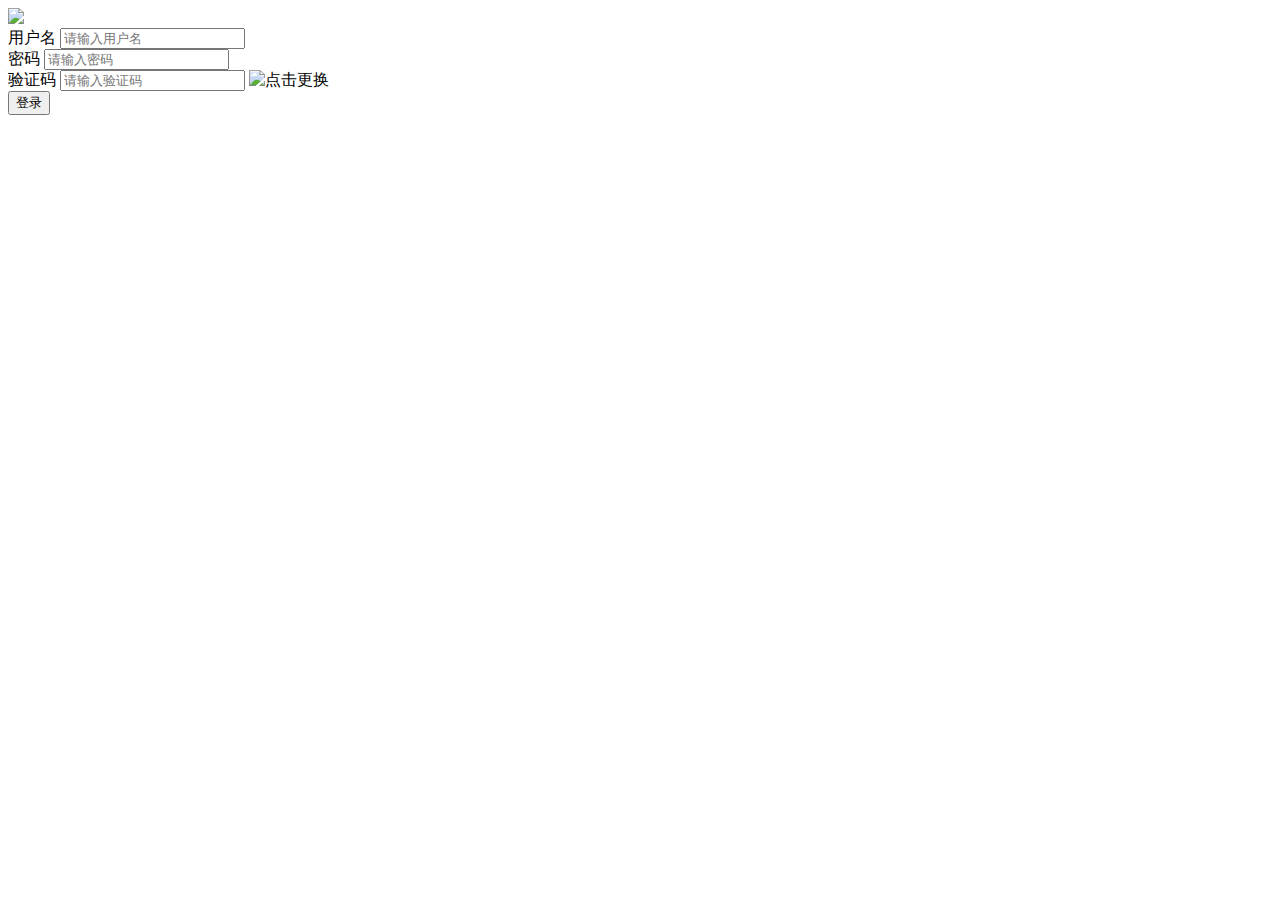
==== src/main/resources/templates/login.html @ 79037d02 "Initial commit" ====
<!DOCTYPE html>
<html class="loginHtml">
<head>
	<meta charset="utf-8">
	<title>登录--layui后台管理模板 2.0</title>
	<meta name="renderer" content="webkit">
	<meta http-equiv="X-UA-Compatible" content="IE=edge,chrome=1">
	<meta name="viewport" content="width=device-width, initial-scale=1, maximum-scale=1">
	<meta name="apple-mobile-web-app-status-bar-style" content="black">
	<meta name="apple-mobile-web-app-capable" content="yes">
	<meta name="format-detection" content="telephone=no">
	<link rel="icon" href="/static/favicon.ico">
	<link rel="stylesheet" href="/static/layui/css/layui.css" media="all" />
	<link rel="stylesheet" href="/static/css/public.css" media="all" />
</head>
<body class="loginBody">
	<form class="layui-form">
		<div class="login_face"><img src="/static/images/face.jpg" class="userAvatar"></div>
		<div class="layui-form-item input-item">
			<label for="username">用户名</label>
			<input type="text" placeholder="请输入用户名" autocomplete="off" id="username" name="username" class="layui-input" lay-verify="required">
		</div>
		<div class="layui-form-item input-item">
			<label for="password">密码</label>
			<input type="password" placeholder="请输入密码" autocomplete="off" id="password" name="password" class="layui-input" lay-verify="required">
		</div>
		<div class="layui-form-item input-item" id="imgCode">
			<label for="code">验证码</label>
			<input type="text" placeholder="请输入验证码" autocomplete="off" id="code" name="code" class="layui-input" lay-verify="required">
			<img src="/kaptcha/getKaptchaImage" title="点击更换">
		</div>
		<div class="layui-form-item">
			<button class="layui-btn layui-block" lay-filter="login" id="login" lay-submit>登录</button>
		</div>
	</form>
	<script type="text/javascript" src="/static/layui/layui.js"></script>
	<script type="text/javascript" src="/static/js/login.js"></script>
</body>
</html>
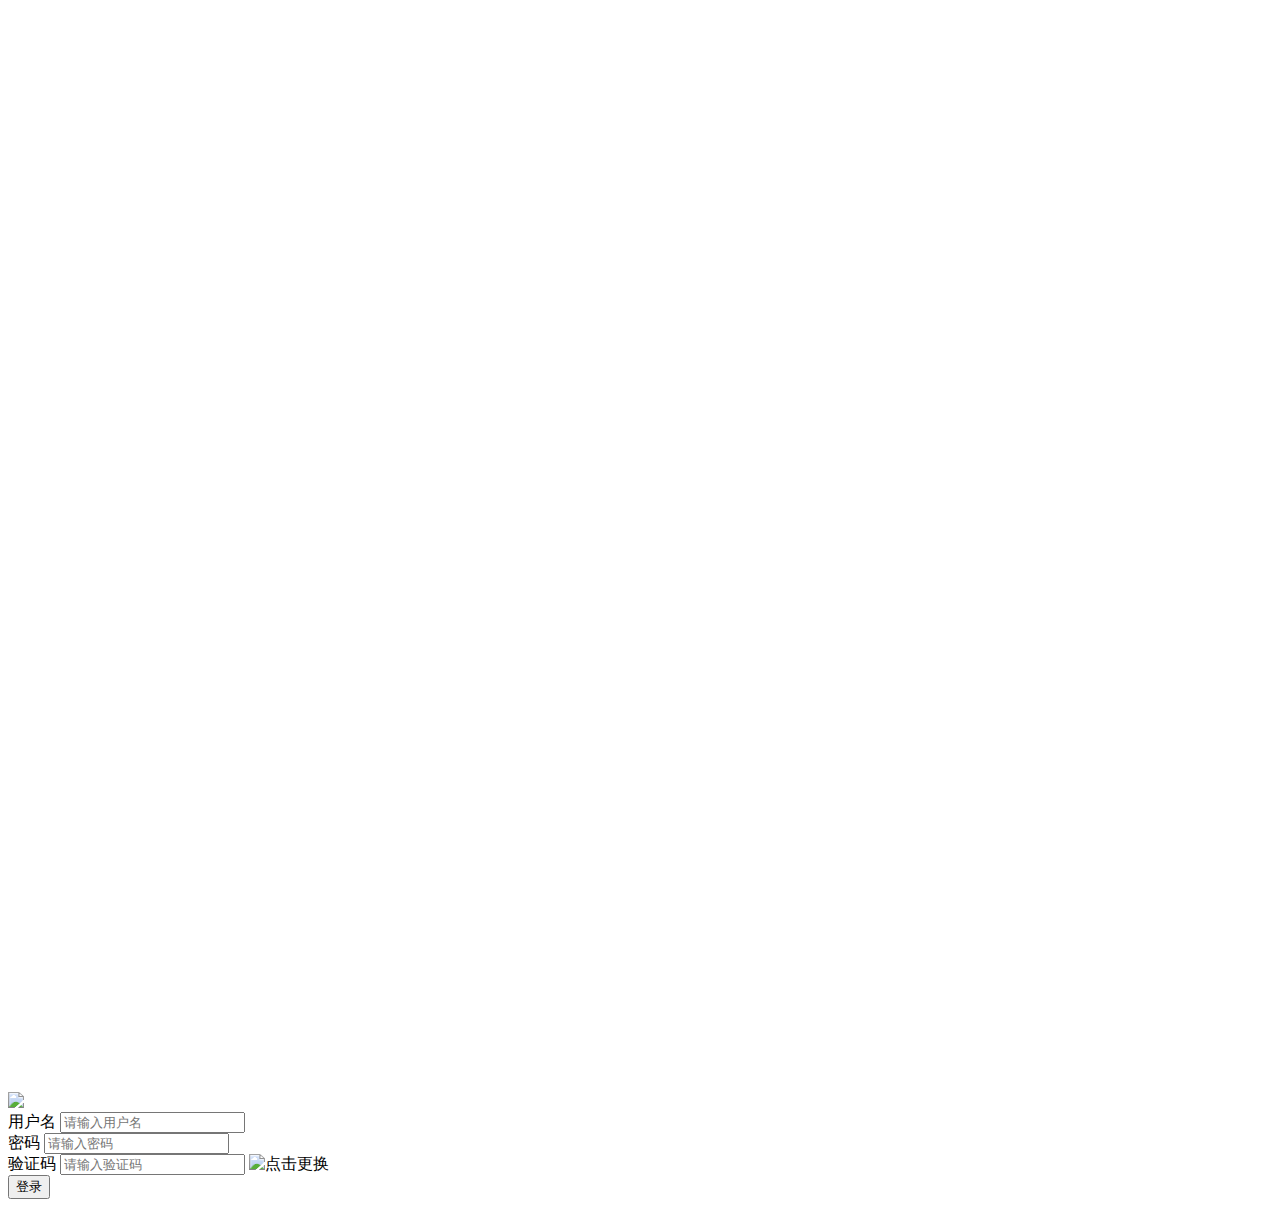
==== commit 53ebc723: "update user and login module" ====
--- a/src/main/resources/templates/login.html
+++ b/src/main/resources/templates/login.html
@@ -13,9 +13,15 @@
 	<link rel="stylesheet" href="/static/layui/css/layui.css" media="all" />
 	<link rel="stylesheet" href="/static/css/public.css" media="all" />
 </head>
+
 <body class="loginBody">
+<video class="video-player" preload="auto" autoplay="autoplay" loop="loop" data-height="1080" data-width="1920"
+       height="1080" width="1920">
+    <source th:src="@{/static/video/login.mp4}" type="video/mp4">
+    <!-- 此视频文件为支付宝所有，在此仅供样式参考，如用到商业用途，请自行更换为其他视频或图片，否则造成的任何问题使用者本人承担，谢谢 -->
+</video>
 	<form class="layui-form">
-		<div class="login_face"><img src="/static/images/face.jpg" class="userAvatar"></div>
+		<div class="login_face"><img src="/static/images/logo.png" class="userAvatar"></div>
 		<div class="layui-form-item input-item">
 			<label for="username">用户名</label>
 			<input type="text" placeholder="请输入用户名" autocomplete="off" id="username" name="username" class="layui-input" lay-verify="required">
